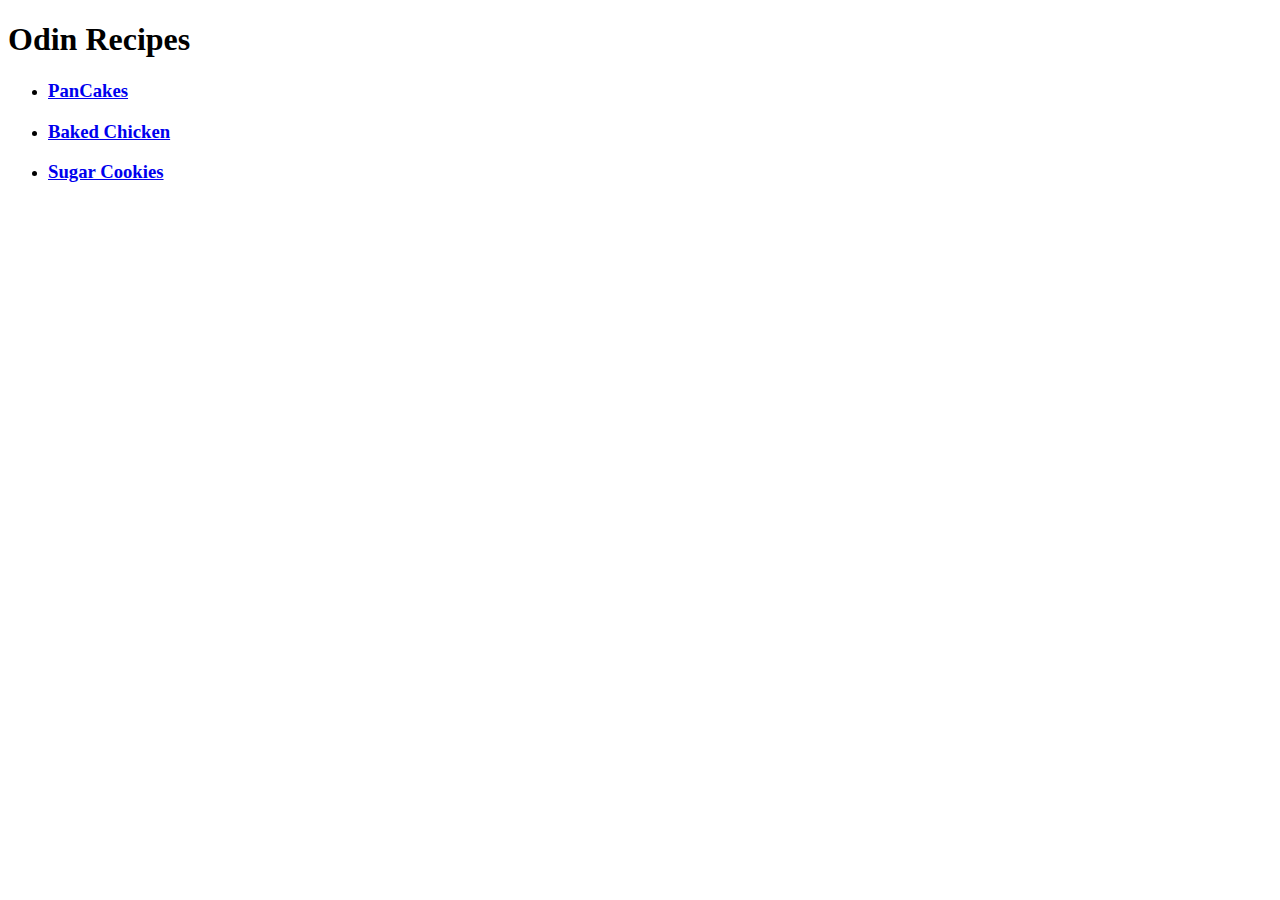
==== index.html @ fe130193 "Website made using plain html" ====
<!DOCTYPE html>
<html>
    <head>
        <title>odin-recipes</title>
        <meta charset="UTF-8">
    </head>
    <body>
        <h1>Odin Recipes</h1>
        <ul>
            <li><h3><a href="recipes/pancakes.html">PanCakes</a></h3></li>
            <li><h3><a href="recipes/baked_chicken.html">Baked Chicken</a></h3></li>
            <li><h3><a href="recipes/sugar_cookies.html">Sugar Cookies</a></h3></li>
        </ul>
    </body>
</html>
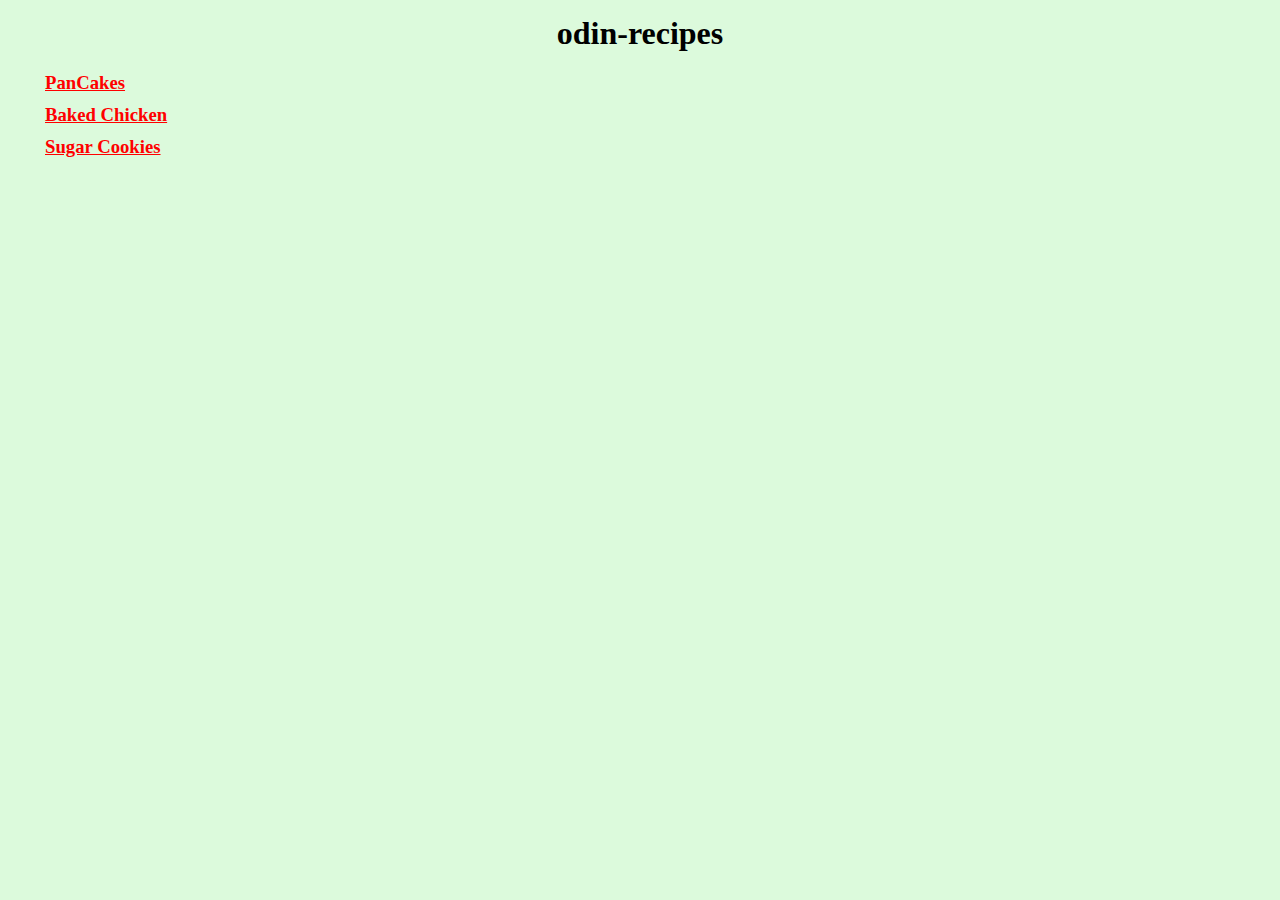
==== commit 2f699f68: "Added style to the site" ====
--- a/index.html
+++ b/index.html
@@ -1,15 +1,25 @@
 <!DOCTYPE html>
 <html>
-    <head>
-        <title>odin-recipes</title>
-        <meta charset="UTF-8">
-    </head>
-    <body>
-        <h1>Odin Recipes</h1>
-        <ul>
-            <li><h3><a href="recipes/pancakes.html">PanCakes</a></h3></li>
-            <li><h3><a href="recipes/baked_chicken.html">Baked Chicken</a></h3></li>
-            <li><h3><a href="recipes/sugar_cookies.html">Sugar Cookies</a></h3></li>
-        </ul>
-    </body>
+
+<head>
+    <title>odin-recipes</title>
+    <meta charset="UTF-8">
+    <link rel="stylesheet" href="index.css">
+</head>
+
+<body>
+    <h1 class="title">odin-recipes</h1>
+    <ul>
+        <li>
+            <h3><a href="recipes/pancakes.html">PanCakes</a></h3>
+        </li>
+        <li>
+            <h3><a href="recipes/baked_chicken.html">Baked Chicken</a></h3>
+        </li>
+        <li>
+            <h3><a href="recipes/sugar_cookies.html">Sugar Cookies</a></h3>
+        </li>
+    </ul>
+</body>
+
 </html>--- a/index.css
+++ b/index.css
@@ -0,0 +1,22 @@
+* {
+    background-color: rgb(220, 250, 220);
+    margin: auto;
+    padding: auto;
+}
+
+.title {
+    margin: 15px;
+    text-align: center;
+}
+
+a {
+    color: red;
+}
+
+ul {
+    list-style: none;
+}
+
+li {
+    padding: 5px;
+}